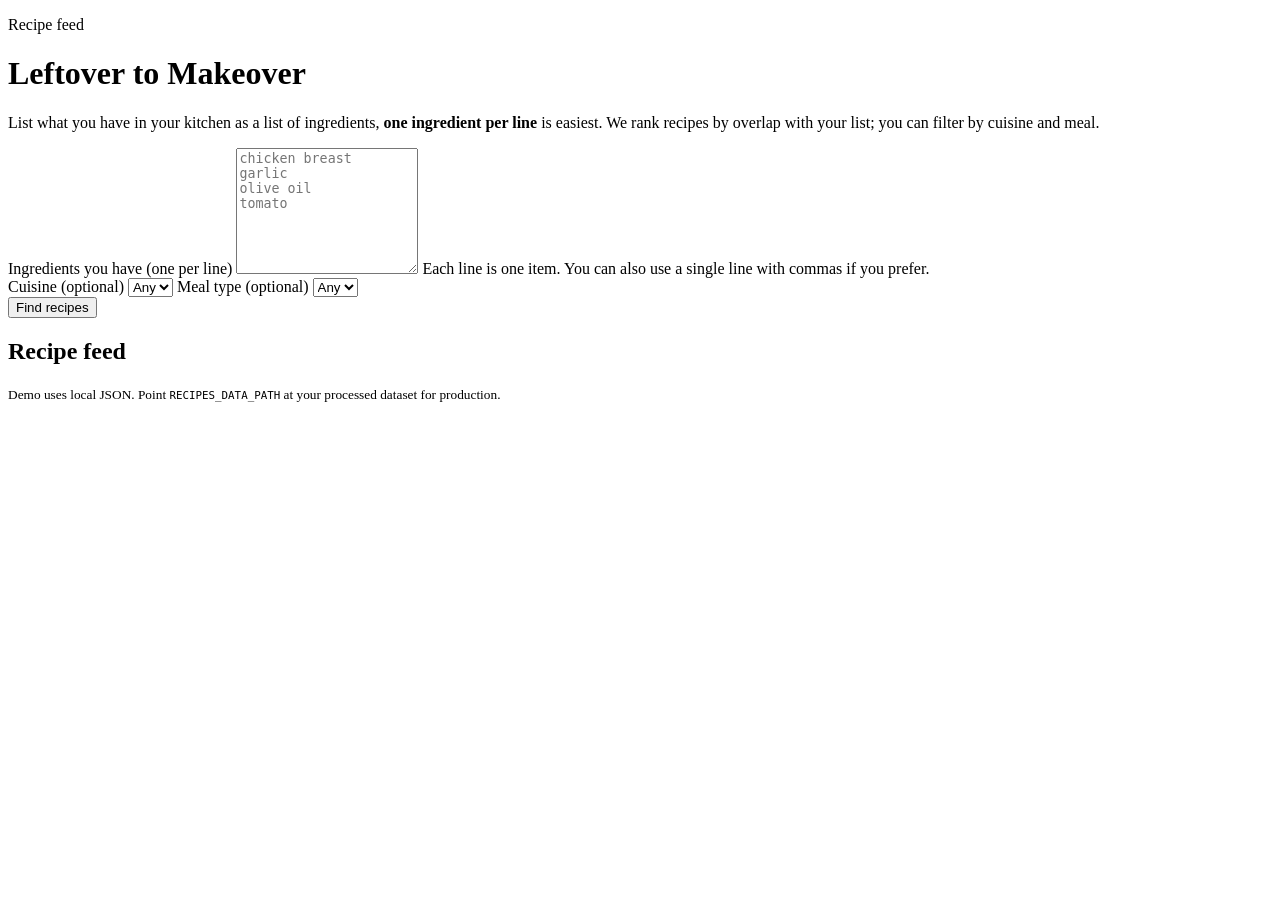
==== recommendation_api/static/index.html @ b57dc668 "ui" ====
<!DOCTYPE html>
<html lang="en">
<head>
  <meta charset="UTF-8" />
  <meta name="viewport" content="width=device-width, initial-scale=1" />
  <title>Leftover to Makeover</title>
  <link rel="preconnect" href="https://fonts.googleapis.com" />
  <link rel="preconnect" href="https://fonts.gstatic.com" crossorigin />
  <link href="https://fonts.googleapis.com/css2?family=DM+Sans:ital,opsz,wght@0,9..40,400;0,9..40,600;0,9..40,700;1,9..40,400&family=Fraunces:opsz,wght@9..144,600&display=swap" rel="stylesheet" />
  <link rel="stylesheet" href="/assets/styles.css" />
</head>
<body>
  <div class="page">
    <header class="hero">
      <p class="eyebrow">Recipe feed</p>
      <h1>Leftover to Makeover</h1>
      <p class="lede">
        List what you have in your kitchen as a list of ingredients, <strong>one ingredient per line</strong> is easiest.
        We rank recipes by overlap with your list; you can filter by cuisine and meal.
      </p>
    </header>

    <section class="panel">
      <form id="search-form" class="form">
        <label class="field">
          <span>Ingredients you have <span class="hint">(one per line)</span></span>
          <textarea
            id="ingredients"
            name="ingredients"
            rows="8"
            placeholder="chicken breast&#10;garlic&#10;olive oil&#10;tomato"
            required
          ></textarea>
          <span class="field-hint">Each line is one item. You can also use a single line with commas if you prefer.</span>
        </label>
        <div class="row">
          <label class="field">
            <span>Cuisine (optional)</span>
            <select id="cuisine" name="cuisine">
              <option value="">Any</option>
            </select>
          </label>
          <label class="field">
            <span>Meal type (optional)</span>
            <select id="meal_type" name="meal_type">
              <option value="">Any</option>
            </select>
          </label>
        </div>
        <button type="submit" class="btn" id="submit-btn">Find recipes</button>
      </form>
      <p id="status" class="status" aria-live="polite"></p>
    </section>

    <section class="results-wrap">
      <h2 class="results-title">Recipe feed</h2>
      <p id="parsed" class="parsed hidden"></p>
      <ul id="results" class="feed"></ul>
    </section>

    <footer class="foot">
      <small>Demo uses local JSON. Point <code>RECIPES_DATA_PATH</code> at your processed dataset for production.</small>
    </footer>
  </div>
  <script src="/assets/app.js"></script>
</body>
</html>
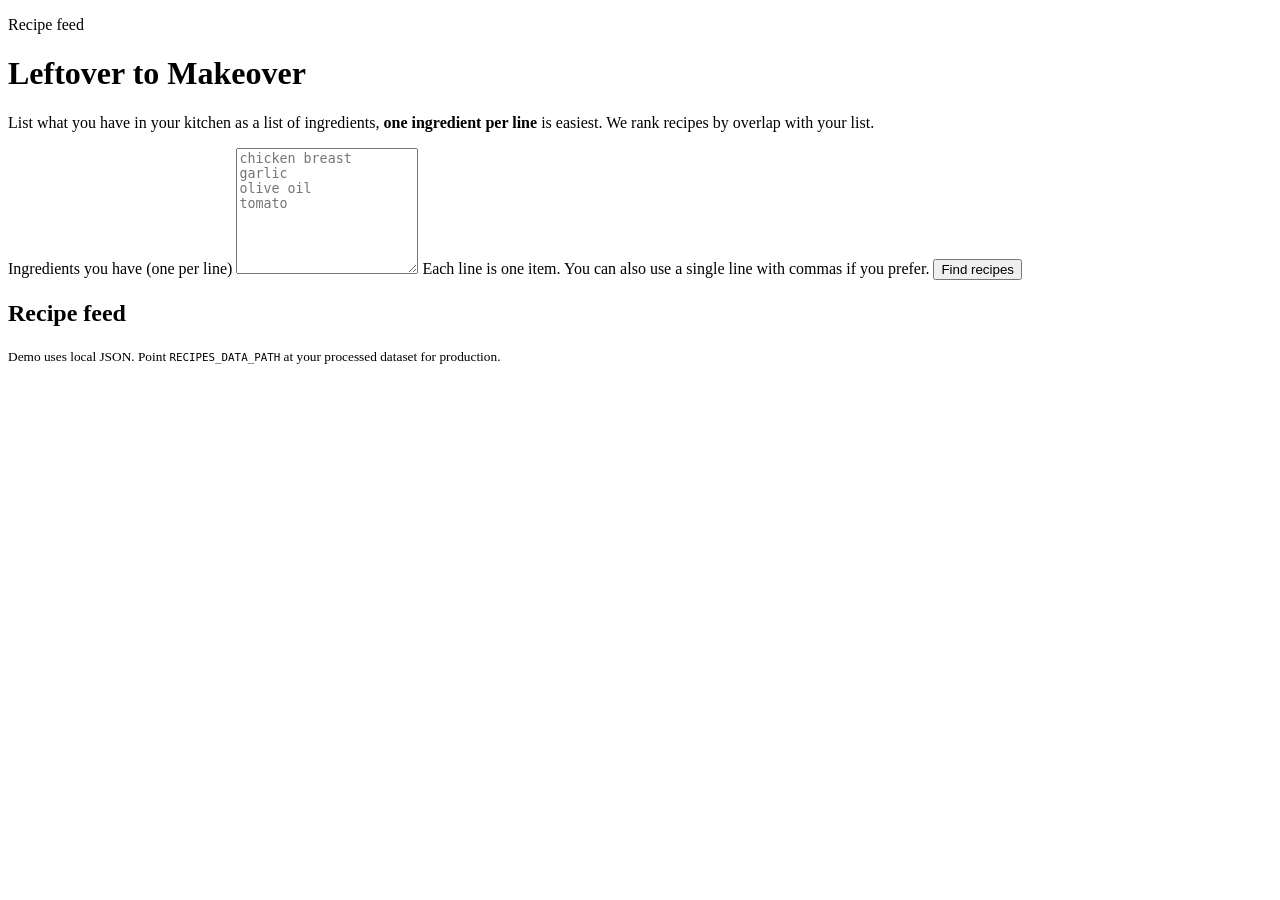
==== commit 8b63eb11: "ui fix" ====
--- a/recommendation_api/static/index.html
+++ b/recommendation_api/static/index.html
@@ -16,7 +16,7 @@
       <h1>Leftover to Makeover</h1>
       <p class="lede">
         List what you have in your kitchen as a list of ingredients, <strong>one ingredient per line</strong> is easiest.
-        We rank recipes by overlap with your list; you can filter by cuisine and meal.
+        We rank recipes by overlap with your list.
       </p>
     </header>
 
@@ -33,20 +33,6 @@
           ></textarea>
           <span class="field-hint">Each line is one item. You can also use a single line with commas if you prefer.</span>
         </label>
-        <div class="row">
-          <label class="field">
-            <span>Cuisine (optional)</span>
-            <select id="cuisine" name="cuisine">
-              <option value="">Any</option>
-            </select>
-          </label>
-          <label class="field">
-            <span>Meal type (optional)</span>
-            <select id="meal_type" name="meal_type">
-              <option value="">Any</option>
-            </select>
-          </label>
-        </div>
         <button type="submit" class="btn" id="submit-btn">Find recipes</button>
       </form>
       <p id="status" class="status" aria-live="polite"></p>
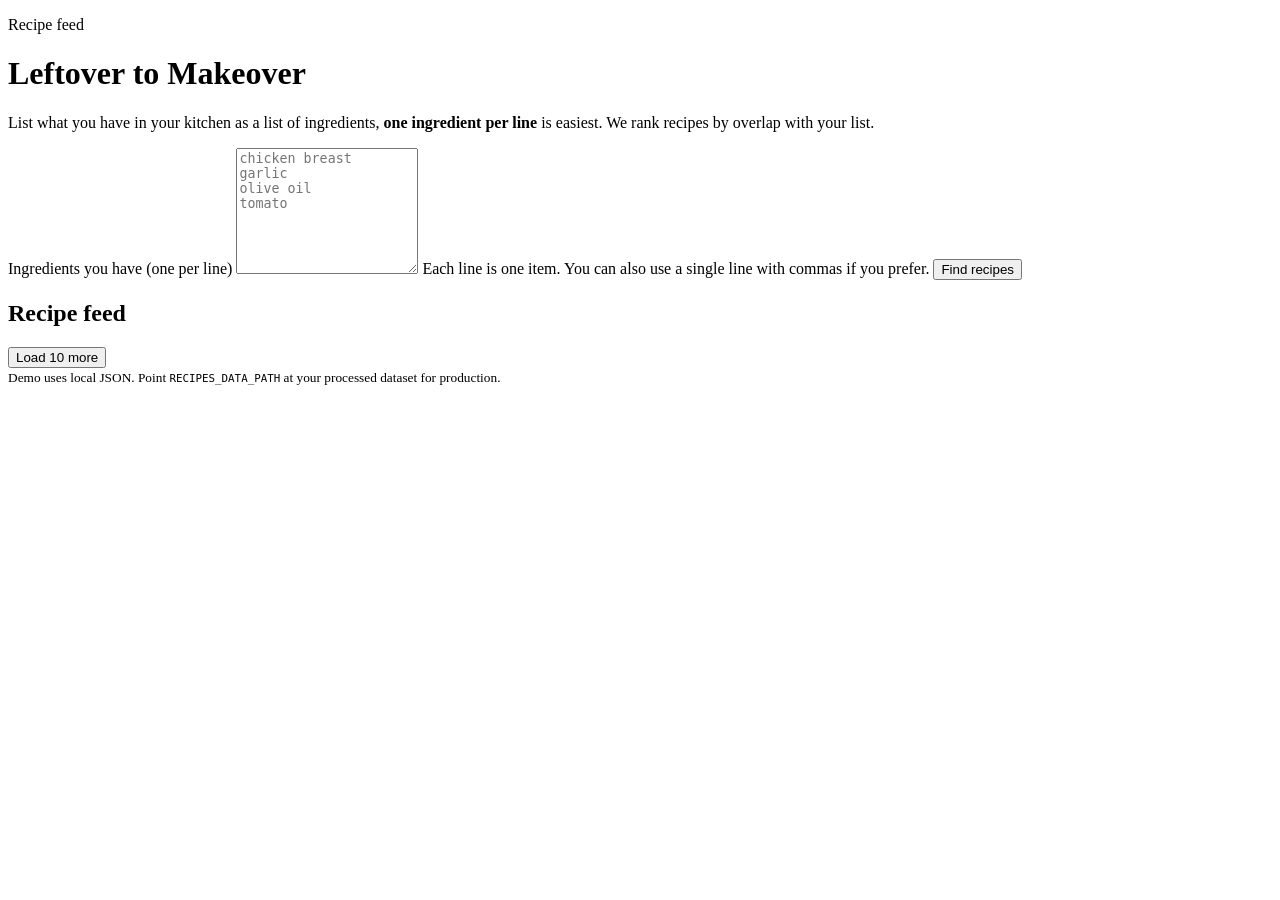
==== commit 9fc444b0: "ui changes" ====
--- a/recommendation_api/static/index.html
+++ b/recommendation_api/static/index.html
@@ -40,8 +40,10 @@
 
     <section class="results-wrap">
       <h2 class="results-title">Recipe feed</h2>
+      <p id="recent-status" class="status" aria-live="polite"></p>
       <p id="parsed" class="parsed hidden"></p>
       <ul id="results" class="feed"></ul>
+      <button type="button" class="btn hidden" id="load-more-btn">Load 10 more</button>
     </section>
 
     <footer class="foot">
